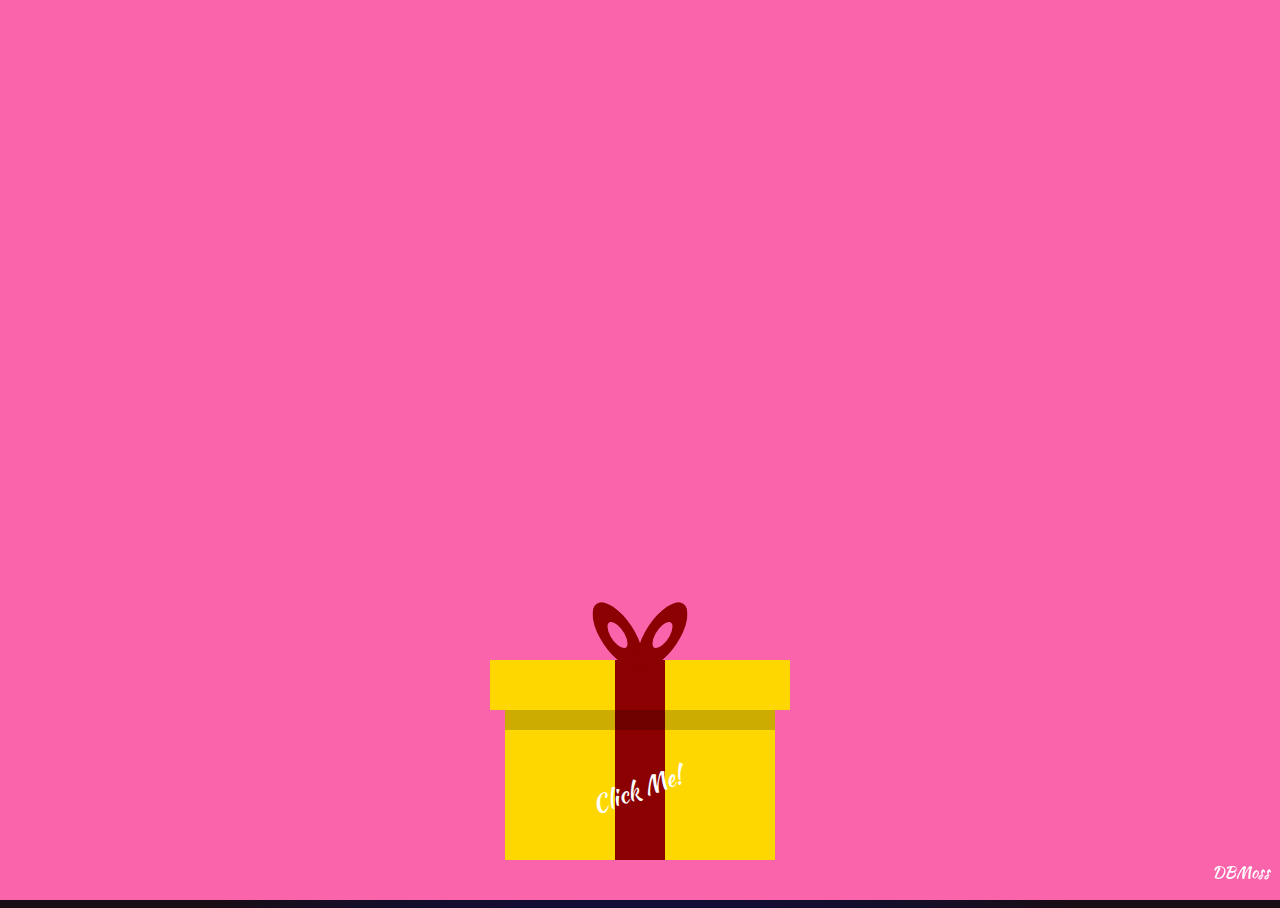
==== fireworks.html @ b0c12ae8 "Add files via upload" ====
<!DOCTYPE html>
<html>
<head>
	<meta charset="utf-8">
	<meta name="viewport" content="width=device-width, initial-scale=1">
	<link rel="stylesheet" type="text/css" href="fireworks.css">
	<title>Birthday Card</title>
</head>
<body>

	<div class='moon'>
		<div class='crater1'></div>
		<div class='crater2'></div>
		<div class='crater3'></div>
	</div>

	<canvas id="canvas"></canvas>
	<div id="sea"></div>
	<div id="beach"></div>
	<img src="https://dl.dropbox.com/s/2k0mtrxc2dqurmh/jumping.png" alt="jumping-people" id="people" />
	<img src="https://dl.dropbox.com/s/zoftkmdxyyqr8ce/belair.png" alt="jumping-people" id="car" >

	<div id="merrywrap" class="merrywrap">
		<div class="giftbox">
			<div class="cover">
				<div></div>
			</div>
			<div class="box"></div>
		</div>
		<div class="icons">
			<div class="row">
				<span>H</span>
				<span>A</span>
				<span>P</span>
				<span>P</span>
				<span>Y</span>
			</div>
			<div class="row">
				<span>B</span>
				<span>i</span>
				<span>r</span>
				<span>t</span>
				<span>h</span>
				<span>d</span>
				<span>a</span>
				<span>y</span>
			</div>
		</div>
	</div>

	<div id="video">
		
	</div>

	<p class="gift-from">DBMoss</p>
	
	<script>
	
	/*
	This information was obtained from
	- gift 
	https://codepen.io/ElaineXu/pen/EWvGWX
	- neon 
	https://codepen.io/markheggan/pen/LjrVYN
	- fireworks 
	https://codepen.io/chuongdang/pen/yzpDG
	- moon 
	https://codepen.io/agelber/pen/sjIKp
	-edited pen
	https://codepen.io/saiwaihlyantun/pen/MZMwgy
	Made by Diona
	*/

		window.requestAnimFrame = ( function() {
			return window.requestAnimationFrame ||
			window.webkitRequestAnimationFrame ||
			window.mozRequestAnimationFrame ||
			function( callback ) {
				window.setTimeout( callback, 1000 / 60 );
			};
		})();

		// now we will setup our basic variables for the demo

		var canvas = document.getElementById( 'canvas' ),
		ctx = canvas.getContext( '2d' ),

		// full screen dimensions
		cw = window.innerWidth,
		ch = window.innerHeight,
    
		// firework collection
		fireworks = [],
		
		// particle collection
		particles = [],
		
		// starting hue
		hue = 120,
		
		// when launching fireworks with a click, too many get launched at once without a limiter, one launch per 5 loop ticks
		limiterTotal = 5,
		limiterTick = 0,
		
		// this will time the auto launches of fireworks, one launch per 80 loop ticks
		timerTotal = 80,
		timerTick = 0,
		mousedown = false,
		
		// mouse x coordinate,
		mx,
		
		// mouse y coordinate
		my;

		// set canvas dimensions
		canvas.width = cw;
		canvas.height = ch;

		// now we are going to setup our function placeholders for the entire demo

		// get a random number within a range
		function random( min, max ) {
			return Math.random() * ( max - min ) + min;
		}

		// calculate the distance between two points
		function calculateDistance( p1x, p1y, p2x, p2y ) {
			var xDistance = p1x - p2x,
			yDistance = p1y - p2y;
			return Math.sqrt( Math.pow( xDistance, 2 ) + Math.pow( yDistance, 2 ) );
		}

		// create firework
		function Firework( sx, sy, tx, ty ) {

		// actual coordinates
			this.x = sx;
			this.y = sy;

		// starting coordinates
			this.sx = sx;
			this.sy = sy;

		// target coordinates
			this.tx = tx;
			this.ty = ty;

		// distance from starting point to target
			this.distanceToTarget = calculateDistance( sx, sy, tx, ty );
			this.distanceTraveled = 0;

		// track the past coordinates of each firework to create a trail effect, increase the coordinate count to create more prominent trails
			this.coordinates = [];
			this.coordinateCount = 3;

		// populate initial coordinate collection with the current coordinates
			while( this.coordinateCount-- ) {
				this.coordinates.push( [ this.x, this.y ] );
			}
			this.angle = Math.atan2( ty - sy, tx - sx );
			this.speed = 2;
			this.acceleration = 1.05;
			this.brightness = random( 50, 70 );

		// circle target indicator radius
			this.targetRadius = 1;
		}

		// update firework
		Firework.prototype.update = function( index ) {

		// remove last item in coordinates array
			this.coordinates.pop();

		// add current coordinates to the start of the array
			this.coordinates.unshift( [ this.x, this.y ] );

		// cycle the circle target indicator radius
			if( this.targetRadius < 8 ) {
				this.targetRadius += 0.3;
			}
			else {
				this.targetRadius = 1;
			}

		// speed up the firework
			this.speed *= this.acceleration;

		// get the current velocities based on angle and speed
			var vx = Math.cos( this.angle ) * this.speed,
			vy = Math.sin( this.angle ) * this.speed;

		// how far will the firework have traveled with velocities applied?
			this.distanceTraveled = calculateDistance( this.sx, this.sy,
				this.x + vx, this.y + vy );

		// if the distance traveled, including velocities, is greater than the initial distance to the target, then the target has been reached
			if( this.distanceTraveled >= this.distanceToTarget ) {
				createParticles( this.tx, this.ty );
		
		// remove the firework, use the index passed into the update function to determine which to remove
				fireworks.splice( index, 1 );
			}
			else {

		// target not reached, keep traveling
				this.x += vx;
				this.y += vy;
			}
		}

		// draw firework
		Firework.prototype.draw = function() {
			ctx.beginPath();

		// move to the last tracked coordinate in the set, then draw a line to the current x and y
			ctx.moveTo( this.coordinates[ this.coordinates.length - 1][ 0 ], this.coordinates[ this.coordinates.length - 1][ 1 ] );
			ctx.lineTo( this.x, this.y );
			ctx.strokeStyle = 'hsl(' + hue + ', 100%, ' + this.brightness + '%)';
			ctx.stroke();
			ctx.beginPath();

		// draw the target for this firework with a pulsing circle
			ctx.arc( this.tx, this.ty, this.targetRadius, 0, Math.PI * 2 );
			ctx.stroke();
		}

		// create particle
		function Particle( x, y ) {
			this.x = x;
			this.y = y;

		// track the past coordinates of each particle to create a trail effect, increase the coordinate count to create more prominent trails
			this.coordinates = [];
			this.coordinateCount = 5;
			while( this.coordinateCount-- ) {
				this.coordinates.push( [ this.x, this.y ] );
			}

		// set a random angle in all possible directions, in radians
			this.angle = random( 0, Math.PI * 2 );
			this.speed = random( 1, 10 );

		// friction will slow the particle down
			this.friction = 0.95;

		// gravity will be applied and pull the particle down
			this.gravity = 1;

		// set the hue to a random number +-20 of the overall hue variable
			this.hue = random( hue - 20, hue + 20 );
			this.brightness = random( 50, 80 );
			this.alpha = 1;
		
		// set how fast the particle fades out
			this.decay = random( 0.015, 0.03 );
		}

		// update particle
		Particle.prototype.update = function( index ) {

		// remove last item in coordinates array
			this.coordinates.pop();

		// add current coordinates to the start of the array
			this.coordinates.unshift( [ this.x, this.y ] );

		// slow down the particle
			this.speed *= this.friction;

		// apply velocity
			this.x += Math.cos( this.angle ) * this.speed;
			this.y += Math.sin( this.angle ) * this.speed + this.gravity;

		// fade out the particle
			this.alpha -= this.decay;

		// remove the particle once the alpha is low enough, based on the passed in index
			if( this.alpha <= this.decay ) {
				particles.splice( index, 1 );
			}
		}

		// draw particle
		Particle.prototype.draw = function() {
			ctx. beginPath();

		// move to the last tracked coordinates in the set, then draw a line to the current x and y
			ctx.moveTo( this.coordinates[ this.coordinates.length - 1 ][ 0 ], this.coordinates[ this.coordinates.length - 1 ][ 1 ] );
			ctx.lineTo( this.x, this.y );
			ctx.strokeStyle = 'hsla(' + this.hue + ', 100%, ' + this.brightness + '%, ' + this.alpha + ')';
			ctx.stroke();
		}

		// create particle group/explosion
		function createParticles( x, y ) {

		// increase the particle count for a bigger explosion, beware of the canvas performance hit with the increased particles though
			var particleCount = 30;
			while( particleCount-- ) {
				particles.push( new Particle( x, y ) );
			}
		}

		// main demo loop
		function loop() {

		// this function will run endlessly with requestAnimationFrame
			requestAnimFrame( loop );

		// increase the hue to get different colored fireworks over time
			hue += 0.5;

		// normally, clearRect() would be used to clear the canvas
		// we want to create a trailing effect though
		// setting the composite operation to destination-out will allow us to clear the canvas at a specific opacity, rather than wiping it entirely
			ctx.globalCompositeOperation = 'destination-out';

		// decrease the alpha property to create more prominent trails
			ctx.fillStyle = 'rgba(0, 0, 0, 0.5)';
			ctx.fillRect( 0, 0, cw, ch );

		// change the composite operation back to our main mode
		// lighter creates bright highlight points as the fireworks and particles overlap each other
			ctx.globalCompositeOperation = 'lighter';

		// loop over each firework, draw it, update it
			var i = fireworks.length;
			while( i-- ) {
				fireworks[ i ].draw();
				fireworks[ i ].update( i );
			}

		// loop over each particle, draw it, update it
			var i = particles.length;
			while( i-- ) {
				particles[ i ].draw();
				particles[ i ].update( i );
			}

		// launch fireworks automatically to random coordinates, when the mouse isn't down
			if( timerTick >= timerTotal ) {
				if( !mousedown ) {

		// start the firework at the bottom middle of the screen, then set the random target coordinates, the random y coordinates will be set within the range of the top half of the screen
					fireworks.push( new Firework( cw / 2, ch, random( 0, cw ), random( 0, ch / 2 ) ) );
					timerTick = 0;
				}
			}
			else {
				timerTick++;
			}

		// limit the rate at which fireworks get launched when mouse is down
			if( limiterTick >= limiterTotal ) {
				if( mousedown ) {
			
		// start the firework at the bottom middle of the screen, then set the current mouse coordinates as the target
					fireworks.push( new Firework( cw / 2, ch, mx, my ) );
					limiterTick = 0;
				}
			}
			else {
				limiterTick++;
			}
		}
		window.onload=function(){
			var merrywrap=document.getElementById("merrywrap");
			var box=merrywrap.getElementsByClassName("giftbox")[0];
			var step=1;
			var stepMinutes=[2000,2000,1000,1000];
			function init(){
				box.addEventListener("click",openBox,false);
			}
			function stepClass(step){
				merrywrap.className='merrywrap';
				merrywrap.className='merrywrap step-'+step;
			}
			function openBox(){
				if(step===1){
					box.removeEventListener("click",openBox,false);
				}
				stepClass(step);
				if(step===3){ 
				} 
				if(step===4){
					reveal();
					return;
				}
				setTimeout(openBox,stepMinutes[step-1]);
				step++;  
			}
			init();
		}
		function reveal() {
			document.querySelector('.merrywrap').style.backgroundColor = 'transparent';
			loop();
			var w, h;
			if(window.innerWidth >= 1000) {
				w = 295; h = 185;
			}
			else {
				w = 255; h = 155;
			}
			var ifrm = document.createElement("iframe");
			ifrm.setAttribute("src", "https://www.youtube.com/embed/uyWt8NV53r0?si=3TM8q2By4zxNuq0C");
		
		//ifrm.style.width = `${w}px`;
		//ifrm.style.height = `${h}px`;
			ifrm.style.border = 'none';
			document.querySelector('#video').appendChild(ifrm);
		}
	</script>
</body>
</html>
---- fireworks.css ----
/* Kaushan+Script, oregano, sail */
@import url('https://fonts.googleapis.com/css?family=Kaushan+Script');

html, body, .container {
	height: 100%;
	font-family: 'Kaushan Script','Sail', cursive;
}

body {
	background: #e74;
	overflow: hidden;
	background-image: linear-gradient( to bottom, #190e14 ,#0d0d4b 30%, #c76075 80%, #e9b64b 95% );
	background-image: radial-gradient(circle at center bottom, #e9b64b ,#c76075 15%, #0d0d4b 75%, #190e14 90%);
}

div#beach,
canvas#canvas {
	position: absolute;
	top: 0;
	left: 0;
	width: 100%;
	height: 100%;
}

div#beach {
	background-image: url(https://dl.dropbox.com/s/oe0oce2udq44bj5/beachsil2.png);
	/* background-size: cover; */
	background-position: bottom right;
	background-size: 1700px;
    background-repeat: no-repeat;
}

div#video {
	position: absolute;
	right: 243px;
	bottom: 200px;
}

div#video iframe {
	width: 255px;
	height: 155px;
}

#people {
	position: absolute;
	bottom: 65px;
	left: 40px;
	width: 140px;
}

#car {
	position: absolute;
	bottom: 46px;
	left: 180px;
	width: 230px;
}

div#sea {
	background-color: blue;
	height: 85px;
	position: absolute;
	bottom: 0;
	left: 0;
	width: 100%;
	background-image: radial-gradient(circle at center top, #23485a, #0d0246);
}

.merrywrap {
	position: absolute;
	right: 0px;
	left: 0px;
	bottom: 0px;
	top: 0px;
	background-color: #fa64ab;
	transition: background-color .3s ease;
}
.giftbox {
	position: absolute;
	width: 300px;
	height: 200px;
	left: 50%;
	margin-left: -150px;
	bottom: 40px;
	z-index: 10;
	&>div {
		background: gold;
		position: absolute;
    &:after,&:before {
    	position: absolute;
    	content: "";
    	top: 0;
    }
	}
	&:after {
		position: absolute;
		color: white;
		width: 100%;
		content: "Click Me!";
		left: 0;
		bottom: 0;
		font-size: 24px;
		text-align: center;
		transform: rotate(-20deg);
		transform-origin: 0 0;
	}
	.cover {
		width: 100%;
		top: 0;
		left: 0;
		height: 25%;
		z-index: 2;
		&:before {
			position: absolute;
			height: 100%;
			left: 50%;
			width: 50px;
			transform: translateX(-50%);
			background: darkred;
		}
		&>div {
			position: absolute;
			width: 50px;
			height: 50px;
			left: 50%;
			top: -50px;
			transform: translateX(-50%);
			&:before, &:after {
				position: absolute;
				left: 0;
				top: 0;
				width: 100%;
				height: 100%;
				content: "";
				box-shadow: inset 0 0 0 15px darkred;
				border-radius: 30px;
				transform-origin: 50% 100%;
			}
			&:before {
				transform: translateX(-45%) skewY(40deg);
			}
			&:after {
				transform: translateX(45%) skewY(-40deg);
			}
		}
	}
	.box {
		right: 5%;
		left: 5%;
		height: 80%;
		bottom: 0;
		&:before { 
			width: 50px;
			height: 100%;
			left: 50%;
			transform: translateX(-50%);
			background: darkred;
		}
		&:after {
     	width: 100%;
     	height: 30px;
     	background: rgba(0,0,0,0.2);
     	}
 	}
}
.icons {
	position: absolute;
	left: 10px;
	/*top: 50%;
	width: 100%;*/
	height: auto; 
	transform: translateY(10px) rotate(-20deg); 
	.row {
		width: 100%;
		text-align: center; 
		span { 
			color: purple;
			text-shadow: 4px 4px 0 rgba(96, 125, 139, 0.4);
			font-size: 50px;   
			display: inline-block;
			opacity: 0;
			transition: transform 0.3s ease-in, opacity 0.7s;
		}
	} 
}
.step-1 {
	.giftbox {
		animation: wobble 0.5s linear infinite forwards;
	}
	.cover {
		animation: wobble 0.5s linear infinite  0.1s forwards;
	}
	.icons .row span {
		opacity: 1;
	}
}
.step-2 .giftbox:after {
	opacity: 0;
}
.step-3 .giftbox,
.step-4 .giftbox {
	opacity: 0;
	z-index: 1;
	&:after {
		opacity: 0;
	}
}
.step-2 {
	.giftbox {
		.cover {
			animation: flyUp 0.4s ease-in forwards;
		}
		.box {
			animation: flyDown 0.2s ease-in 0.05s forwards;
		}
	}
}
@keyframes wobble {
	25% {
		transform: rotate(4deg);
	}
	75% {
		transform: rotate(-2deg);
	}
}
@keyframes flyUp {
	75% {
		opacity: 1;
	}
	100% {
		transform: translateY(-1000px) rotate(20deg);
		opacity: 0;
	}
}
@keyframes flyDown {
	75% {
		opacity: 1;
	}
	100% {
		transform: translateY(100%);
		opacity: 0;
	}
}
.step-1 .icons .row span {
	opacity: 0;
}
.step-1 .icons .row span:first-child { 
	transform: translateY(700%) translateX(600%);
}
.step-1 .icons .row span:nth-child(2) { 
	transform: translateY(700%) translateX(500%);
}
.step-1 .icons .row span:nth-child(3) { 
	transform: translateY(700%) translateX(400%);
}
.step-1 .icons .row span:nth-child(4) { 
	transform: translateY(700%) translateX(300%);
}
.step-1 .icons .row span:nth-child(5) { 
	transform: translateY(700%) translateX(200%);
}
.step-1 .icons .row span:nth-child(6) { 
	transform: translateY(700%) translateX(100%);
}
.step-1 .icons .row span:nth-child(7) { 
	transform: translateY(700%) translateX(0);
}
.step-1 .icons .row span:nth-child(8) { 
	transform: translateY(700%) translateX(-100%);
}
.step-1 .icons .row span:nth-child(9) { 
	transform: translateY(700%) translateX(-200%);
}
.step-1 .icons .row span:nth-child(10) { 
	transform: translateY(700%) translateX(-300%);
}  
.step-1 .icons .row span:nth-child(11) { 
	transform: translateY(700%) translateX(-400%);
} 
.step-1 .icons .row span:nth-child(12) { 
	transform: translateY(700%) translateX(-500%);
} 
.step-1 .icons .row span:nth-child(13) { 
	transform: translateY(700%) translateX(-600%);
} 
.step-2 .icons .row span:nth-child(2) {
	-webkit-transition-delay: 0.1s;
	transition-delay: 0.1s;
}

.step-2 .icons .row span:nth-child(3) {
	-webkit-transition-delay: 0.15s;
	transition-delay: 0.15s;
}

.step-2 .icons .row span:nth-child(4) {
	-webkit-transition-delay: 0.2s;
	transition-delay: 0.2s;
}

.step-2 .icons .row span:nth-child(5) {
	-webkit-transition-delay: 0.25s;
	transition-delay: 0.25s;
}

.step-2 .icons .row span:nth-child(6) {
	-webkit-transition-delay: 0.3s;
	transition-delay: 0.3s;
}

.step-2 .icons .row span:nth-child(7) {
	-webkit-transition-delay: 0.35s;
	transition-delay: 0.35s;
}
.step-2 .icons .row span:nth-child(8) {
	-webkit-transition-delay: 0.4s;
	transition-delay: 0.4s;
}
.step-2 .icons .row span:nth-child(9) {
	-webkit-transition-delay: 0.45s;
	transition-delay: 0.45s;
}
.step-2 .icons .row span:nth-child(10) {
	-webkit-transition-delay: 0.5s;
	transition-delay: 0.5s;
}
.step-2 .icons .row span:nth-child(11) {
	-webkit-transition-delay: 0.55s;
	transition-delay: 0.55s;
}
.step-2 .icons .row span:nth-child(12) {
	-webkit-transition-delay: 0.6s;
	transition-delay: 0.6s;
}
.step-2 .icons .row span:nth-child(13) {
	-webkit-transition-delay: 0.65s;
	transition-delay: 0.65s;
}
.step-2 .icons span,.step-3 .icons span,.step-4 .icons span {
	opacity: 1; 
	transition-timing-function: cubic-bezier(0.000, 0.000, 0.200, 0.910);
}
.step-4 .icons .row span,.step-3 .icons .row span { 
	/*animation: wobble 0.6s linear infinite forwards;*/
	color: #c6e2ff;
    animation: neon .08s ease-in-out infinite alternate;
}

.step-4 .icons .row span:nth-child(even),.step-3 .icons .row span:nth-child(even) { 
	animation-duration: 0.7s;
}

@keyframes neon {
	from {
		text-shadow:
		0 0 6px rgba(202,228,225,0.92),
		0 0 30px rgba(202,228,225,0.34),
		0 0 12px rgba(30,132,242,0.52),
		0 0 21px rgba(30,132,242,0.92),
		0 0 34px rgba(30,132,242,0.78),
		0 0 54px rgba(30,132,242,0.92);
	}
	to {
		text-shadow:
		0 0 6px rgba(202,228,225,0.98),
		0 0 30px rgba(202,228,225,0.42),
		0 0 12px rgba(30,132,242,0.58),
		0 0 22px rgba(30,132,242,0.84),
		0 0 38px rgba(30,132,242,0.88),
		0 0 60px rgba(30,132,242,1);
	}
}

.moon {
	position: absolute;
	top: 10%;
	right: 200px;
	width: 100px;
	height: 100px;
	border-radius: 50%;
	background: #ddd;
	box-shadow: inset 20px -10px 0 0 #b9b9b9;
}
.moon .crater1 {
	position: absolute;
	width: 30px;
	height: 30px;
	border-radius: 50%;
	background: #bbb;
	box-shadow: inset -3px 1.5px 0 0 #aaa;
	top: 20px;
	right: 20px;
}
.moon .crater2 {
	position: absolute;
	width: 10px;
	height: 10px;
	border-radius: 50%;
	background: #bbb;
	box-shadow: inset -1px 0.5px 0 0 #aaa;
	top: 45px;
	right: 50px;
}
.moon .crater3 {
	position: absolute;
	width: 15px;
	height: 15px;
	border-radius: 50%;
	background: #bbb;
	box-shadow: inset -1.5px 0.75px 0 0 #aaa;
	top: 60px;
	right: 25px;
}

@media (min-width: 1000px) {
	.icons {
		left: 30px;
	}
	.icons .row span {
		font-size: 56px;
	}
	#people {
		left: 80px;
		bottom: 70px;
		width: 160px;
	}
	div#beach {
		background-size: 2000px;
	}
	div#video {
		right: 290px;
		bottom: 235px;
	}
	div#video iframe {
		width: 295px;
		height: 185px;
	}
	.moon {
		right: 230px;
	}
}

.gift-from {
	position: fixed;
	bottom: 0;
	right: 10px;
	color: white;
}

.top a {
	cursor: pointer;
	color: white;
	text-decoration: none;
	margin-top: 15%;
}
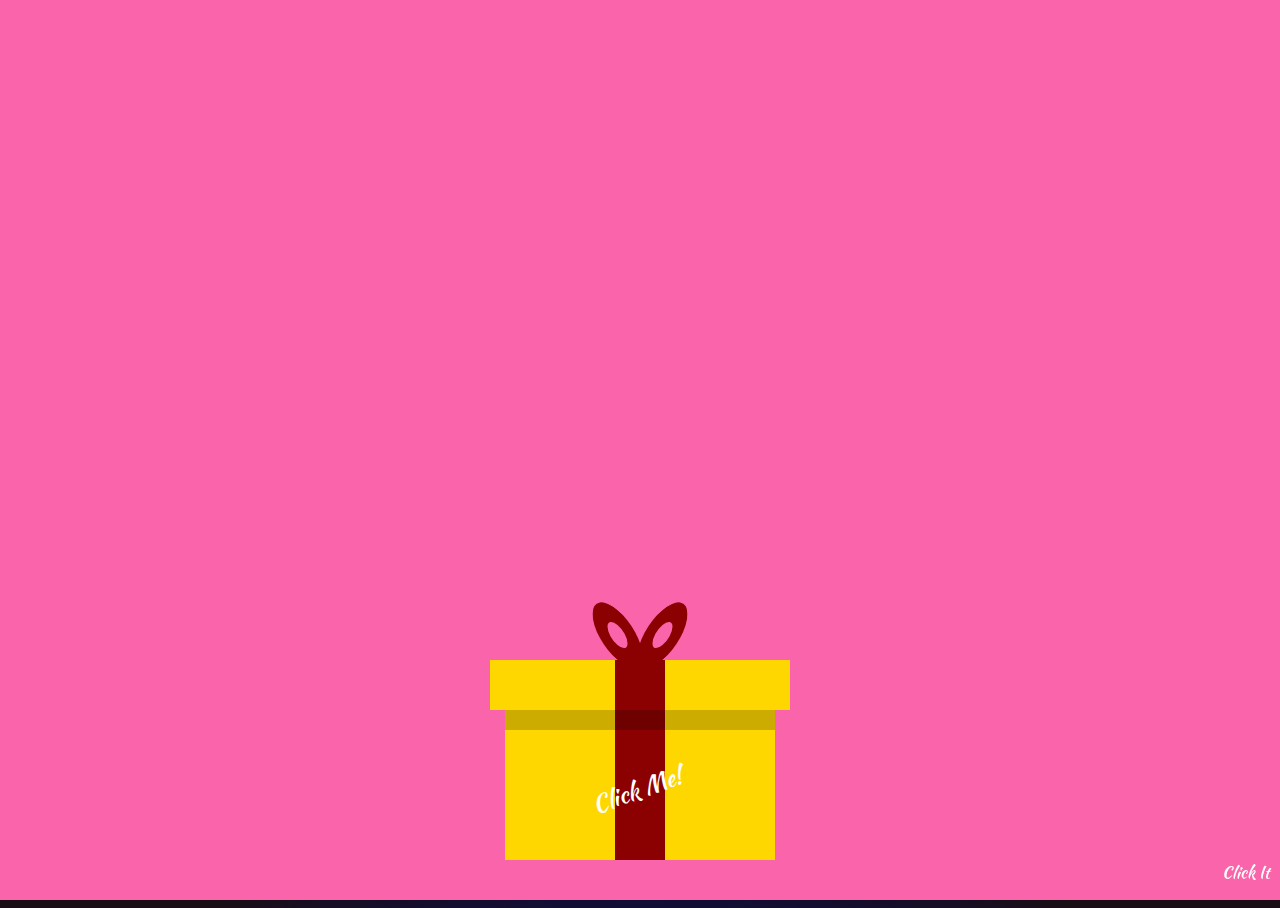
==== commit e6a85f5f: "Add files via upload" ====
--- a/fireworks.html
+++ b/fireworks.html
@@ -52,7 +52,9 @@
 		
 	</div>
 
-	<p class="gift-from">DBMoss</p>
+	<a href="media.html">
+		<p class="gift-from">Click It</p>
+	</a>
 	
 	<script>
 	
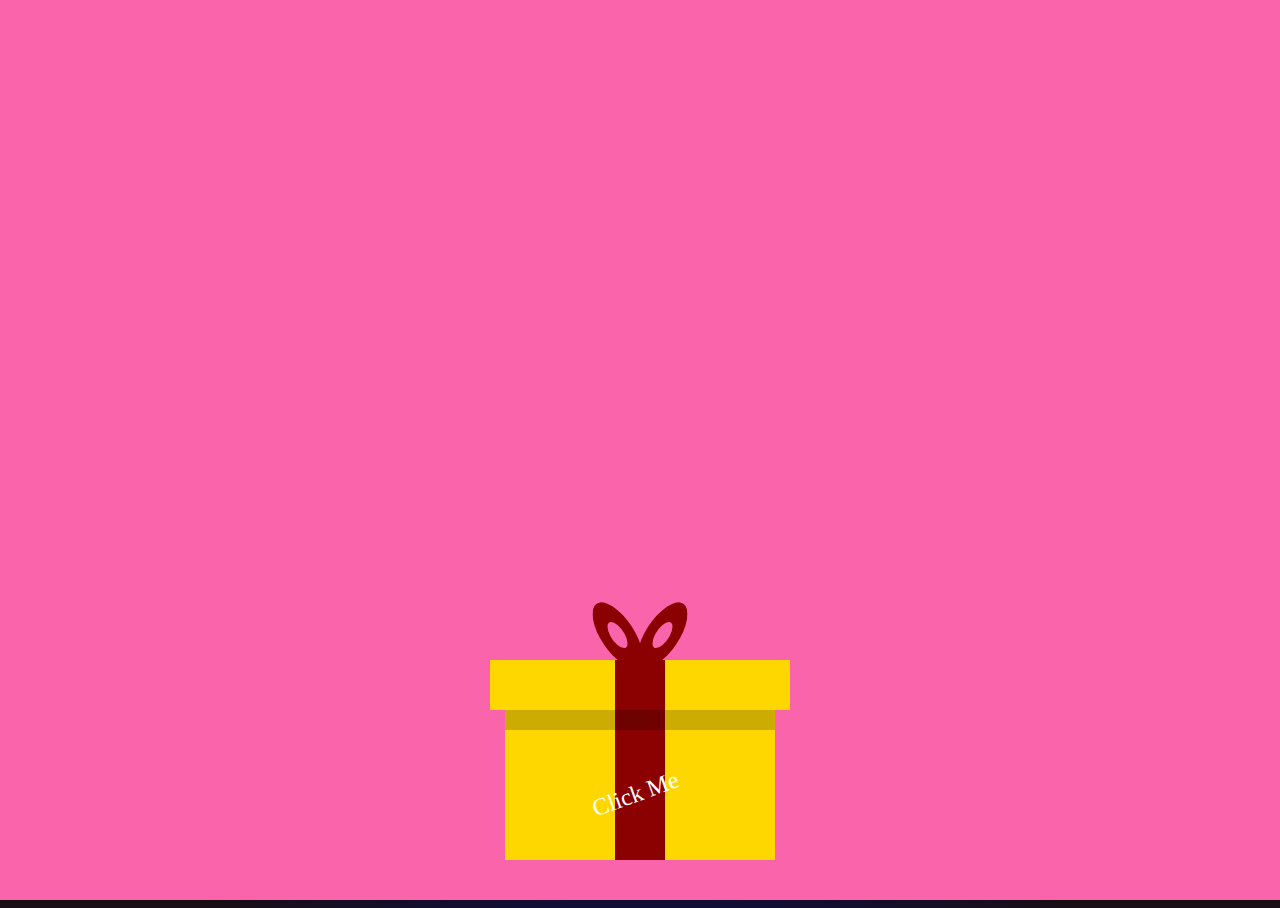
==== commit 829af42d: "Add files via upload" ====
--- a/fireworks.html
+++ b/fireworks.html
@@ -7,18 +7,15 @@
 	<title>Birthday Card</title>
 </head>
 <body>
-
-	<div class='moon'>
-		<div class='crater1'></div>
-		<div class='crater2'></div>
-		<div class='crater3'></div>
+	<div class="moon">
+		<div class="crater1"></div>
+		<div class="crater2"></div>
+		<div class="crater3"></div>
 	</div>
 
 	<canvas id="canvas"></canvas>
 	<div id="sea"></div>
 	<div id="beach"></div>
-	<img src="https://dl.dropbox.com/s/2k0mtrxc2dqurmh/jumping.png" alt="jumping-people" id="people" />
-	<img src="https://dl.dropbox.com/s/zoftkmdxyyqr8ce/belair.png" alt="jumping-people" id="car" >
 
 	<div id="merrywrap" class="merrywrap">
 		<div class="giftbox">
@@ -48,30 +45,17 @@
 		</div>
 	</div>
 
-	<div id="video">
-		
-	</div>
-
-	<a href="media.html">
-		<p class="gift-from">Click It</p>
-	</a>
+	<div id="video"></div>
 	
 	<script>
-	
-	/*
-	This information was obtained from
-	- gift 
-	https://codepen.io/ElaineXu/pen/EWvGWX
-	- neon 
-	https://codepen.io/markheggan/pen/LjrVYN
-	- fireworks 
-	https://codepen.io/chuongdang/pen/yzpDG
-	- moon 
-	https://codepen.io/agelber/pen/sjIKp
-	-edited pen
-	https://codepen.io/saiwaihlyantun/pen/MZMwgy
-	Made by Diona
-	*/
+		
+		/*This information was obtained from
+		-gift (https://codepen.io/ElaineXu/pen/EWvGWX)
+		-neon (https://codepen.io/markheggan/pen/LjrVYN)
+		-fireworks (https://codepen.io/chuongdang/pen/yzpDG)
+		-moon (https://codepen.io/agelber/pen/sjIKp)
+		-edited pen (https://codepen.io/saiwaihlyantun/pen/MZMwgy)
+		Changes made by Diona*/
 
 		window.requestAnimFrame = ( function() {
 			return window.requestAnimationFrame ||
@@ -82,81 +66,79 @@
 			};
 		})();
 
-		// now we will setup our basic variables for the demo
-
+		//setup basic variables for the demo
 		var canvas = document.getElementById( 'canvas' ),
 		ctx = canvas.getContext( '2d' ),
 
 		// full screen dimensions
 		cw = window.innerWidth,
 		ch = window.innerHeight,
-    
-		// firework collection
+
+		//firework collection
 		fireworks = [],
-		
-		// particle collection
+
+		//particle collection
 		particles = [],
-		
-		// starting hue
+
+		//starting hue
 		hue = 120,
-		
-		// when launching fireworks with a click, too many get launched at once without a limiter, one launch per 5 loop ticks
-		limiterTotal = 5,
+
+		//when launching fireworks with a click, too many get launched at once without a limiter, one launch per 7 loop ticks
+		limiterTotal = 7,
 		limiterTick = 0,
-		
-		// this will time the auto launches of fireworks, one launch per 80 loop ticks
+
+		//time auto launches of fireworks, one launch per 80 loop ticks
 		timerTotal = 80,
 		timerTick = 0,
 		mousedown = false,
-		
-		// mouse x coordinate,
+
+		//mouse x coordinate
 		mx,
-		
-		// mouse y coordinate
+
+		//mouse y coordinate
 		my;
 
-		// set canvas dimensions
+		//canvas dimensions
 		canvas.width = cw;
 		canvas.height = ch;
 
-		// now we are going to setup our function placeholders for the entire demo
-
-		// get a random number within a range
+		//setup function placeholders for the entire demo
+
+		//get random number within a range
 		function random( min, max ) {
 			return Math.random() * ( max - min ) + min;
 		}
 
-		// calculate the distance between two points
+		//calculate distance between two points
 		function calculateDistance( p1x, p1y, p2x, p2y ) {
 			var xDistance = p1x - p2x,
 			yDistance = p1y - p2y;
 			return Math.sqrt( Math.pow( xDistance, 2 ) + Math.pow( yDistance, 2 ) );
 		}
 
-		// create firework
+		//create fireworks
 		function Firework( sx, sy, tx, ty ) {
-
-		// actual coordinates
+			//actual coordinates
 			this.x = sx;
 			this.y = sy;
 
-		// starting coordinates
+			//start coordinates
 			this.sx = sx;
 			this.sy = sy;
 
-		// target coordinates
+			//target coordinates
 			this.tx = tx;
 			this.ty = ty;
 
-		// distance from starting point to target
+			//distance from starting point to target
 			this.distanceToTarget = calculateDistance( sx, sy, tx, ty );
 			this.distanceTraveled = 0;
 
-		// track the past coordinates of each firework to create a trail effect, increase the coordinate count to create more prominent trails
+			//track past coordinates of each firework creating trail effect, increase the coordinate count to create more prominent trails
 			this.coordinates = [];
 			this.coordinateCount = 3;
 
-		// populate initial coordinate collection with the current coordinates
+			//populate initial coordinate collection with the current coordinates
 			while( this.coordinateCount-- ) {
 				this.coordinates.push( [ this.x, this.y ] );
 			}
@@ -165,20 +147,19 @@
 			this.acceleration = 1.05;
 			this.brightness = random( 50, 70 );
 
-		// circle target indicator radius
+			//circle target indicator
 			this.targetRadius = 1;
 		}
 
-		// update firework
+		//update fireworks
 		Firework.prototype.update = function( index ) {
-
-		// remove last item in coordinates array
+			//remove last item in coordinates array
 			this.coordinates.pop();
 
-		// add current coordinates to the start of the array
+			//add current coordinates to the start of the array
 			this.coordinates.unshift( [ this.x, this.y ] );
 
-		// cycle the circle target indicator radius
+			//cycle the circle target indicator radius
 			if( this.targetRadius < 8 ) {
 				this.targetRadius += 0.3;
 			}
@@ -186,99 +167,99 @@
 				this.targetRadius = 1;
 			}
 
-		// speed up the firework
+			//speed up the firework
 			this.speed *= this.acceleration;
 
-		// get the current velocities based on angle and speed
+			//current velocities based on angle and speed
 			var vx = Math.cos( this.angle ) * this.speed,
 			vy = Math.sin( this.angle ) * this.speed;
 
-		// how far will the firework have traveled with velocities applied?
+			//how far will the firework travel
 			this.distanceTraveled = calculateDistance( this.sx, this.sy,
 				this.x + vx, this.y + vy );
 
-		// if the distance traveled, including velocities, is greater than the initial distance to the target, then the target has been reached
+			//distance traveled including velocities, is greater than the initial distance to the target, then target reached
 			if( this.distanceTraveled >= this.distanceToTarget ) {
 				createParticles( this.tx, this.ty );
-		
-		// remove the firework, use the index passed into the update function to determine which to remove
+
+				//remove fireworks, use index passed into the update function to determine which to remove
 				fireworks.splice( index, 1 );
 			}
 			else {
 
-		// target not reached, keep traveling
+				//target not reached, keep traveling
 				this.x += vx;
 				this.y += vy;
 			}
 		}
 
-		// draw firework
+		//draw firework
 		Firework.prototype.draw = function() {
 			ctx.beginPath();
 
-		// move to the last tracked coordinate in the set, then draw a line to the current x and y
+			//move to last tracked coordinate in set, draw line to current x and y
 			ctx.moveTo( this.coordinates[ this.coordinates.length - 1][ 0 ], this.coordinates[ this.coordinates.length - 1][ 1 ] );
 			ctx.lineTo( this.x, this.y );
 			ctx.strokeStyle = 'hsl(' + hue + ', 100%, ' + this.brightness + '%)';
 			ctx.stroke();
 			ctx.beginPath();
 
-		// draw the target for this firework with a pulsing circle
+			//draw target for this firework with a pulsing circle
 			ctx.arc( this.tx, this.ty, this.targetRadius, 0, Math.PI * 2 );
 			ctx.stroke();
 		}
 
-		// create particle
+		//create particle
 		function Particle( x, y ) {
 			this.x = x;
 			this.y = y;
 
-		// track the past coordinates of each particle to create a trail effect, increase the coordinate count to create more prominent trails
+			//track past coordinates of each particle to create a trail effect, increase the coordinate count to create more prominent trails
 			this.coordinates = [];
 			this.coordinateCount = 5;
 			while( this.coordinateCount-- ) {
 				this.coordinates.push( [ this.x, this.y ] );
 			}
 
-		// set a random angle in all possible directions, in radians
+			//set a random angle in all possible directions, in radians
 			this.angle = random( 0, Math.PI * 2 );
 			this.speed = random( 1, 10 );
 
-		// friction will slow the particle down
+			//friction will slow the particle down
 			this.friction = 0.95;
 
-		// gravity will be applied and pull the particle down
+			//gravity will be applied and pull the particle down
 			this.gravity = 1;
 
-		// set the hue to a random number +-20 of the overall hue variable
+			//set hue to a random number +-20 of the overall hue variable
 			this.hue = random( hue - 20, hue + 20 );
 			this.brightness = random( 50, 80 );
 			this.alpha = 1;
-		
-		// set how fast the particle fades out
+
+			//set how fast the particle fades out
 			this.decay = random( 0.015, 0.03 );
 		}
 
 		// update particle
 		Particle.prototype.update = function( index ) {
 
-		// remove last item in coordinates array
+			// remove last item in coordinates array
 			this.coordinates.pop();
 
-		// add current coordinates to the start of the array
+			// add current coordinates to the start of the array
 			this.coordinates.unshift( [ this.x, this.y ] );
 
-		// slow down the particle
+			// slow down the particle
 			this.speed *= this.friction;
 
-		// apply velocity
+			// apply velocity
 			this.x += Math.cos( this.angle ) * this.speed;
 			this.y += Math.sin( this.angle ) * this.speed + this.gravity;
 
-		// fade out the particle
+			// fade out the particle
 			this.alpha -= this.decay;
 
-		// remove the particle once the alpha is low enough, based on the passed in index
+			//remove particle once alpha is low enough, base on passed in index
 			if( this.alpha <= this.decay ) {
 				particles.splice( index, 1 );
 			}
@@ -288,7 +269,7 @@
 		Particle.prototype.draw = function() {
 			ctx. beginPath();
 
-		// move to the last tracked coordinates in the set, then draw a line to the current x and y
+			// move to the last tracked coordinates in the set, then draw a line to the current x and y
 			ctx.moveTo( this.coordinates[ this.coordinates.length - 1 ][ 0 ], this.coordinates[ this.coordinates.length - 1 ][ 1 ] );
 			ctx.lineTo( this.x, this.y );
 			ctx.strokeStyle = 'hsla(' + this.hue + ', 100%, ' + this.brightness + '%, ' + this.alpha + ')';
@@ -298,7 +279,7 @@
 		// create particle group/explosion
 		function createParticles( x, y ) {
 
-		// increase the particle count for a bigger explosion, beware of the canvas performance hit with the increased particles though
+			// increase the particle count for a bigger explosion, beware of the canvas performance hit with the increased particles though
 			var particleCount = 30;
 			while( particleCount-- ) {
 				particles.push( new Particle( x, y ) );
@@ -308,44 +289,41 @@
 		// main demo loop
 		function loop() {
 
-		// this function will run endlessly with requestAnimationFrame
+			// this function will run endlessly with requestAnimationFrame
 			requestAnimFrame( loop );
 
-		// increase the hue to get different colored fireworks over time
+			// increase the hue to get different colored fireworks over time
 			hue += 0.5;
 
-		// normally, clearRect() would be used to clear the canvas
-		// we want to create a trailing effect though
-		// setting the composite operation to destination-out will allow us to clear the canvas at a specific opacity, rather than wiping it entirely
+			// normally, clearRect() would be used to clear the canvas we want to create a trailing effect though setting the composite operation to destination-out will allow us to clear the canvas at a specific opacity, rather than wiping it entirely
 			ctx.globalCompositeOperation = 'destination-out';
 
-		// decrease the alpha property to create more prominent trails
+			// decrease the alpha property to create more prominent trails
 			ctx.fillStyle = 'rgba(0, 0, 0, 0.5)';
 			ctx.fillRect( 0, 0, cw, ch );
 
-		// change the composite operation back to our main mode
-		// lighter creates bright highlight points as the fireworks and particles overlap each other
+			// change the composite operation back to our main mode. lighter creates bright highlight points as the fireworks and particles overlap each other
 			ctx.globalCompositeOperation = 'lighter';
 
-		// loop over each firework, draw it, update it
+			// loop over each firework, draw it, update it
 			var i = fireworks.length;
 			while( i-- ) {
 				fireworks[ i ].draw();
 				fireworks[ i ].update( i );
 			}
 
-		// loop over each particle, draw it, update it
+			// loop over each particle, draw it, update it
 			var i = particles.length;
 			while( i-- ) {
 				particles[ i ].draw();
 				particles[ i ].update( i );
 			}
 
-		// launch fireworks automatically to random coordinates, when the mouse isn't down
+			// launch fireworks automatically to random coordinates, when the mouse isn't down
 			if( timerTick >= timerTotal ) {
 				if( !mousedown ) {
 
-		// start the firework at the bottom middle of the screen, then set the random target coordinates, the random y coordinates will be set within the range of the top half of the screen
+					// start the firework at the bottom middle of the screen, then set the random target coordinates, the random y coordinates will be set within the range of the top half of the screen
 					fireworks.push( new Firework( cw / 2, ch, random( 0, cw ), random( 0, ch / 2 ) ) );
 					timerTick = 0;
 				}
@@ -354,11 +332,11 @@
 				timerTick++;
 			}
 
-		// limit the rate at which fireworks get launched when mouse is down
+			// limit the rate at which fireworks get launched when mouse is down
 			if( limiterTick >= limiterTotal ) {
 				if( mousedown ) {
-			
-		// start the firework at the bottom middle of the screen, then set the current mouse coordinates as the target
+
+					// start the firework at the bottom middle of the screen, then set the current mouse coordinates as the target
 					fireworks.push( new Firework( cw / 2, ch, mx, my ) );
 					limiterTick = 0;
 				}
@@ -384,14 +362,14 @@
 					box.removeEventListener("click",openBox,false);
 				}
 				stepClass(step);
-				if(step===3){ 
-				} 
+				if(step===3){
+				}
 				if(step===4){
 					reveal();
 					return;
 				}
 				setTimeout(openBox,stepMinutes[step-1]);
-				step++;  
+				step++;
 			}
 			init();
 		}
@@ -407,9 +385,9 @@
 			}
 			var ifrm = document.createElement("iframe");
 			ifrm.setAttribute("src", "https://www.youtube.com/embed/uyWt8NV53r0?si=3TM8q2By4zxNuq0C");
-		
-		//ifrm.style.width = `${w}px`;
-		//ifrm.style.height = `${h}px`;
+
+			//ifrm.style.width = `${w}px`;
+			//ifrm.style.height = `${h}px`;
 			ifrm.style.border = 'none';
 			document.querySelector('#video').appendChild(ifrm);
 		}
--- a/fireworks.css
+++ b/fireworks.css
@@ -1,9 +1,6 @@
-/* Kaushan+Script, oregano, sail */
-@import url('https://fonts.googleapis.com/css?family=Kaushan+Script');
-
 html, body, .container {
 	height: 100%;
-	font-family: 'Kaushan Script','Sail', cursive;
+	font-family: 'Kaushan Script', 'Sail', cursive;
 }
 
 body {
@@ -23,11 +20,10 @@
 }
 
 div#beach {
-	background-image: url(https://dl.dropbox.com/s/oe0oce2udq44bj5/beachsil2.png);
-	/* background-size: cover; */
+	background-image: url(https://i.postimg.cc/jjQ09V6g/beachmovie.png);
 	background-position: bottom right;
 	background-size: 1700px;
-    background-repeat: no-repeat;
+	background-repeat: no-repeat;
 }
 
 div#video {
@@ -67,13 +63,14 @@
 
 .merrywrap {
 	position: absolute;
-	right: 0px;
-	left: 0px;
-	bottom: 0px;
-	top: 0px;
+	right: 0;
+	left: 0;
+	bottom: 0;
+	top: 0;
 	background-color: #fa64ab;
-	transition: background-color .3s ease;
-}
+	transition: background-color .2s ease;
+}
+
 .giftbox {
 	position: absolute;
 	width: 300px;
@@ -85,17 +82,17 @@
 	&>div {
 		background: gold;
 		position: absolute;
-    &:after,&:before {
-    	position: absolute;
-    	content: "";
-    	top: 0;
-    }
+	&:after,&:before {
+		position: absolute;
+		content: "";
+		top: 0;
+}
 	}
 	&:after {
 		position: absolute;
 		color: white;
 		width: 100%;
-		content: "Click Me!";
+		content: "Click Me";
 		left: 0;
 		bottom: 0;
 		font-size: 24px;
@@ -148,7 +145,7 @@
 		left: 5%;
 		height: 80%;
 		bottom: 0;
-		&:before { 
+		&:before {
 			width: 50px;
 			height: 100%;
 			left: 50%;
@@ -156,38 +153,37 @@
 			background: darkred;
 		}
 		&:after {
-     	width: 100%;
-     	height: 30px;
-     	background: rgba(0,0,0,0.2);
-     	}
- 	}
-}
+			width: 100%;
+			height: 30px;
+			background: rgba(0, 0, 0, 0.2);
+		}
+	}
+}
+
 .icons {
 	position: absolute;
 	left: 10px;
-	/*top: 50%;
-	width: 100%;*/
-	height: auto; 
-	transform: translateY(10px) rotate(-20deg); 
+	height: auto;
+	transform: translateY(10px) rotate(-20deg);
 	.row {
 		width: 100%;
-		text-align: center; 
-		span { 
+		text-align: center;
+		span {
 			color: purple;
 			text-shadow: 4px 4px 0 rgba(96, 125, 139, 0.4);
-			font-size: 50px;   
+			font-size: 50px;
 			display: inline-block;
 			opacity: 0;
 			transition: transform 0.3s ease-in, opacity 0.7s;
 		}
-	} 
+	}
 }
 .step-1 {
 	.giftbox {
 		animation: wobble 0.5s linear infinite forwards;
 	}
 	.cover {
-		animation: wobble 0.5s linear infinite  0.1s forwards;
+		animation: wobble 0.5s linear infinite 0.1s forwards;
 	}
 	.icons .row span {
 		opacity: 1;
@@ -286,12 +282,10 @@
 	-webkit-transition-delay: 0.1s;
 	transition-delay: 0.1s;
 }
-
 .step-2 .icons .row span:nth-child(3) {
 	-webkit-transition-delay: 0.15s;
 	transition-delay: 0.15s;
 }
-
 .step-2 .icons .row span:nth-child(4) {
 	-webkit-transition-delay: 0.2s;
 	transition-delay: 0.2s;
@@ -348,7 +342,6 @@
 .step-4 .icons .row span:nth-child(even),.step-3 .icons .row span:nth-child(even) { 
 	animation-duration: 0.7s;
 }
-
 @keyframes neon {
 	from {
 		text-shadow:
@@ -369,7 +362,6 @@
 		0 0 60px rgba(30,132,242,1);
 	}
 }
-
 .moon {
 	position: absolute;
 	top: 10%;
@@ -410,7 +402,6 @@
 	top: 60px;
 	right: 25px;
 }
-
 @media (min-width: 1000px) {
 	.icons {
 		left: 30px;
@@ -438,14 +429,12 @@
 		right: 230px;
 	}
 }
-
 .gift-from {
 	position: fixed;
 	bottom: 0;
 	right: 10px;
 	color: white;
 }
-
 .top a {
 	cursor: pointer;
 	color: white;
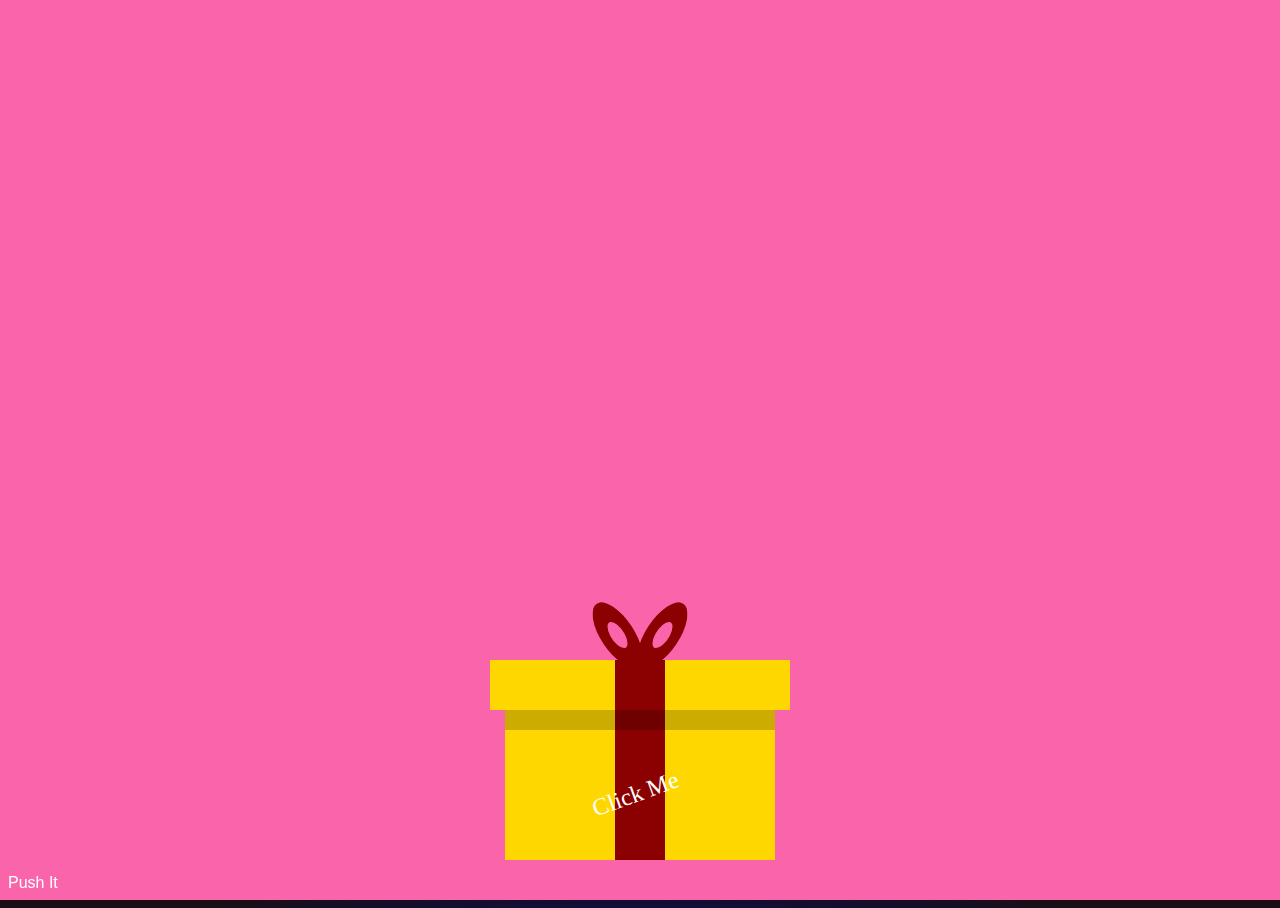
==== commit 44385a62: "Add files via upload" ====
--- a/fireworks.html
+++ b/fireworks.html
@@ -43,6 +43,13 @@
 				<span>y</span>
 			</div>
 		</div>
+
+		<div class="container">
+			<button class="btn">
+				<a href="media.html">Push It</a>
+			</button>
+		</div>
+
 	</div>
 
 	<div id="video"></div>
@@ -392,5 +399,8 @@
 			document.querySelector('#video').appendChild(ifrm);
 		}
 	</script>
+
+	
+
 </body>
 </html>--- a/fireworks.css
+++ b/fireworks.css
@@ -10,6 +10,26 @@
 	background-image: radial-gradient(circle at center bottom, #e9b64b ,#c76075 15%, #0d0d4b 75%, #190e14 90%);
 }
 
+.container .btn {
+	position: fixed;
+	bottom: 0;
+	background-color: inherit;
+	font-size: 16px;
+	padding: 8px 8px;
+	border: none;
+	cursor: pointer;
+	border-radius: 5px;
+}
+
+.container .btn:hover {
+	background-color: black;
+}
+
+.btn a {
+	text-decoration: none;
+	color: #fff;
+}
+
 div#beach,
 canvas#canvas {
 	position: absolute;
@@ -20,7 +40,7 @@
 }
 
 div#beach {
-	background-image: url(https://i.postimg.cc/jjQ09V6g/beachmovie.png);
+	background-image: url(https://i.postimg.cc/nLC7bbks/beachmovie.png);
 	background-position: bottom right;
 	background-size: 1700px;
 	background-repeat: no-repeat;
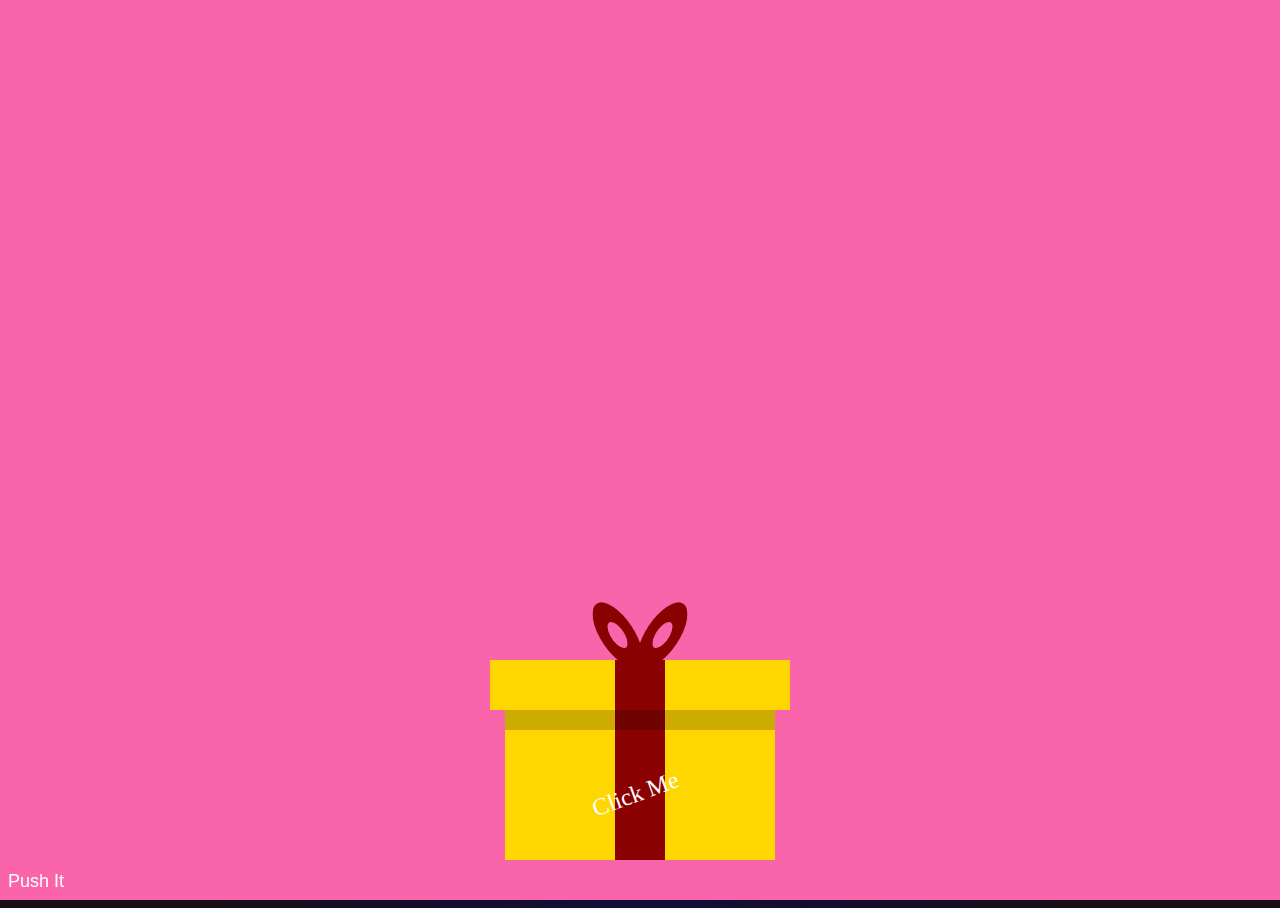
==== commit ff678120: "Add files via upload" ====
--- a/fireworks.html
+++ b/fireworks.html
@@ -52,7 +52,7 @@
 
 	</div>
 
-	<div id="video"></div>
+	<div id="video" autoplay></div>
 	
 	<script>
 		
--- a/fireworks.css
+++ b/fireworks.css
@@ -14,7 +14,7 @@
 	position: fixed;
 	bottom: 0;
 	background-color: inherit;
-	font-size: 16px;
+	font-size: 18px;
 	padding: 8px 8px;
 	border: none;
 	cursor: pointer;
